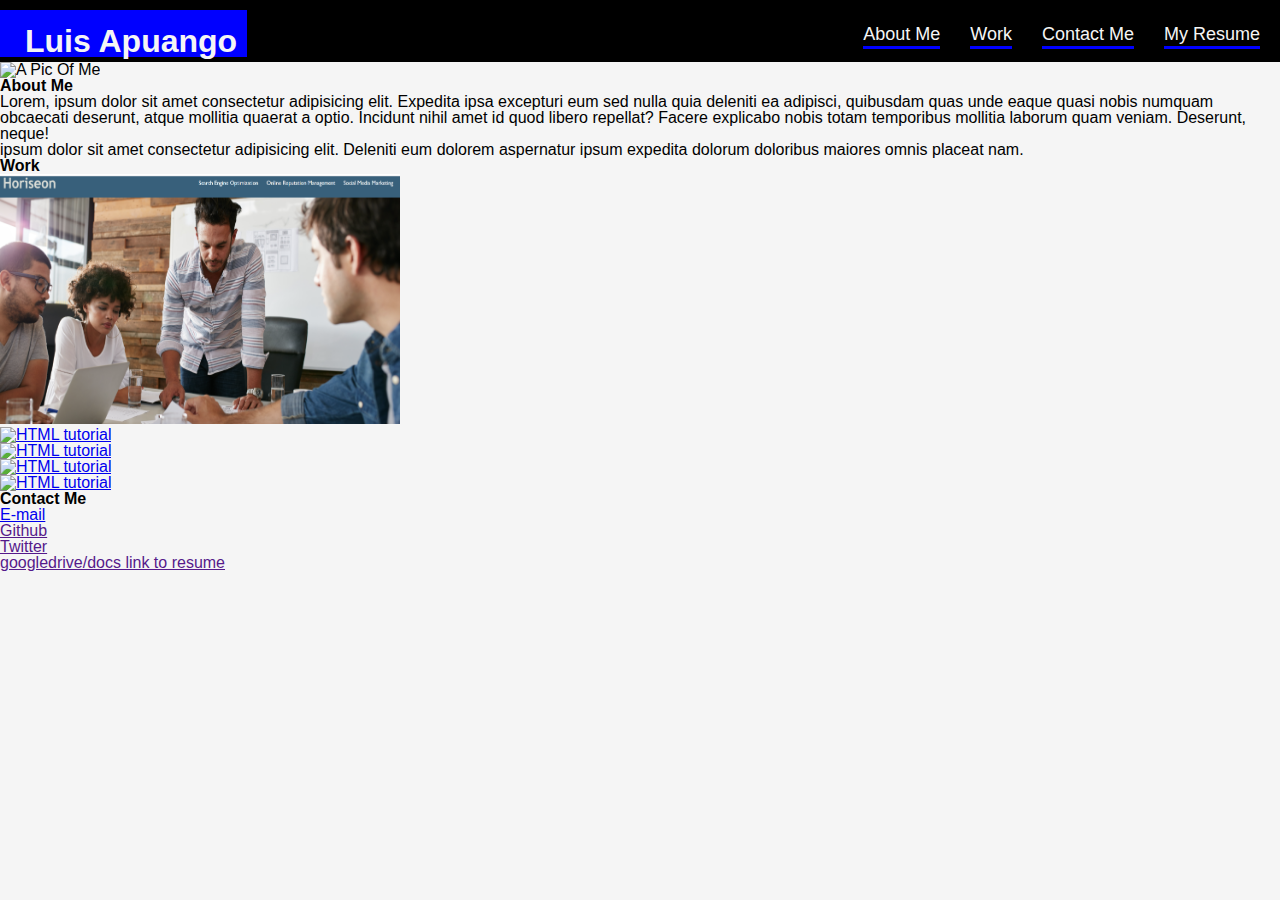
==== index.html @ 64a060e5 "first commit of html basic layout with a reset css a blank css and atest image" ====
<!DOCTYPE HTML>
<html lang="en-us">

<head>
    <meta charset="UTF-8"/>

    <link rel="stylesheet" type="text/css" href="css/reset.css">

    <link rel="stylesheet" type="text/css" href="css/style.css">

    <!-- this link creates a little icon in the tab bar. just make sure you link the right image -->
    <link rel="icon" type="image/png" href=".assets/images/favicon.png">
    <title>My Portfolio</title>
</head>

<body>
    <!-- name header and nav -->
    <header>
        <h1> Luis Apuango</h1>
        <nav>
             <ul>
                 <li>
                    <a href="#about-me">About Me </a>
                </li>
                   
                <li>
                    <a href="#Work">Work </a>
                </li>
                   
                <li>
                    <a href="#contact-me">Contact Me </a>
                </li>

                <li>
                    <a href="#resume">My Resume</a>
                </li>
            </ul>
        </nav>
    </header>
    
    <main class="main-content-wrapper">

        <!-- about me container -->
        <section id="about-me" class="page-section">

            <img class="profile-photo" src="PLACEHOLDER-FOR-PIC"  alt=" A Pic Of Me"/>

            <div class="float-left">

                <h2>About Me</h2>

            </div>
            
            <div class="about-me-text">

                <p>
                    Lorem, ipsum dolor sit amet consectetur adipisicing elit.
                    Expedita ipsa excepturi eum sed nulla quia deleniti ea 
                    adipisci, quibusdam quas unde eaque quasi nobis numquam 
                    obcaecati deserunt, atque mollitia quaerat a optio. 
                    Incidunt nihil amet id quod libero repellat? Facere 
                    explicabo nobis totam temporibus mollitia laborum quam
                    veniam. Deserunt, neque!
                </p> 

                <p> 
                    ipsum dolor sit amet consectetur adipisicing elit. 
                    Deleniti eum dolorem aspernatur ipsum expedita dolorum 
                    doloribus maiores omnis placeat nam.
                </p>
             </div>
        </section>

        <!--work container  -->
        <section id="work" class="page-section">

            <!-- <div class="float-left"> -->
                <h2>Work</h2>
            <!-- </div> -->

            <div class="flex-container">
                <!-- this is a template for a image used as a link. change values for actual work
                add class="FLex-item-work1" -->
                <a href="https://luis0624.github.io/Horiseon-Media-Relations-Experts/"><img src="./images/Horiseon-Project.png" alt="Refactor Project" style="width:400px;height:250px;">
                    <div>

                    </div>
                </a>

                <!-- this is a template for a image used as a link. change values for actual work
                add class="FLex-item-work2" -->
                <a href="default.asp"><img src="smiley.gif" alt="HTML tutorial" style="width:42px;height:42px;">
                    <div>
                            
                    </div>
                </a>

                <!-- this is a template for a image used as a link. change values for actual work
                add class="FLex-item-work3" -->
                <a href="default.asp"><img src="smiley.gif" alt="HTML tutorial" style="width:42px;height:42px;">
                    <div>
                            
                    </div>
                </a>

                <!-- this is a template for a image used as a link. change values for actual work
                add class="FLex-item-work4" -->
                <a href="default.asp"><img src="smiley.gif" alt="HTML tutorial" style="width:42px;height:42px;">
                    <div>
                            
                    </div>
                </a>

                <!-- this is a template for a image used as a link. change values for actual work
                add class="FLex-item-work5" -->
                <a href="default.asp"><img src="smiley.gif" alt="HTML tutorial" style="width:42px;height:42px;">
                    <div>
                            
                    </div>
                </a>
            </div>
        </section>
        <!-- contact me container -->
        <section id="contact-me" class="page-section">
            <h2>Contact Me</h2>
            <div class=bottom-nav>
               <ul class= social-media>
                   <!-- try adding images as a tag links
                        if possible make these to buttons -->
                   <li>
                       <a href="mailto:someone@example.com">E-mail</a>
                   </li>

                   <li>
                       <a href="">Github</a>
                   </li>

                   <li>
                       <a href="">Twitter</a>
                   </li>

                   <li id="resume">
                       <a href="">googledrive/docs link to resume</a>
                   </li>
               </ul>
            </div>
        </section>
    </main>
</body>
</html>
---- css/style.css ----
* {
    box-sizing: border-box;
    padding: 0%;
    margin: 0%;
}
/* come back and change background color later to some type of white */
body {
    background-color: whitesmoke;
}

header {
    background-color: black;
}
header h1 {
    display: inline-block;
    font-size: 32px;
    padding: 15px 10px 0px 25px;
    margin: 10px 0 5px ;
    color: whitesmoke;
    background-color: blue;
}

header nav {
    padding-top: 15px;
    margin: 10px 20px 10px 0;
    float: right;
    font-family:'Franklin Gothic Medium', 'Arial Narrow', Arial, sans-serif;
    font-size: 18px;   
}
/* header nav ul {
    list-style-type: none;
} */

header nav ul li {
    display: inline-block;
    margin-left: 25px;
    border-bottom: 3px solid blue;
    padding-bottom: 3px; 
}

header nav ul li a {
    color: whitesmoke;
    text-decoration: none;

}



@media screen and (max-width:992px) {
    .main-content-wrapper{

    }
    header {

    }
}

@media screen and (max-width:768px) {
    .main-content-wrapper{

    }
    header {
        
    }
}
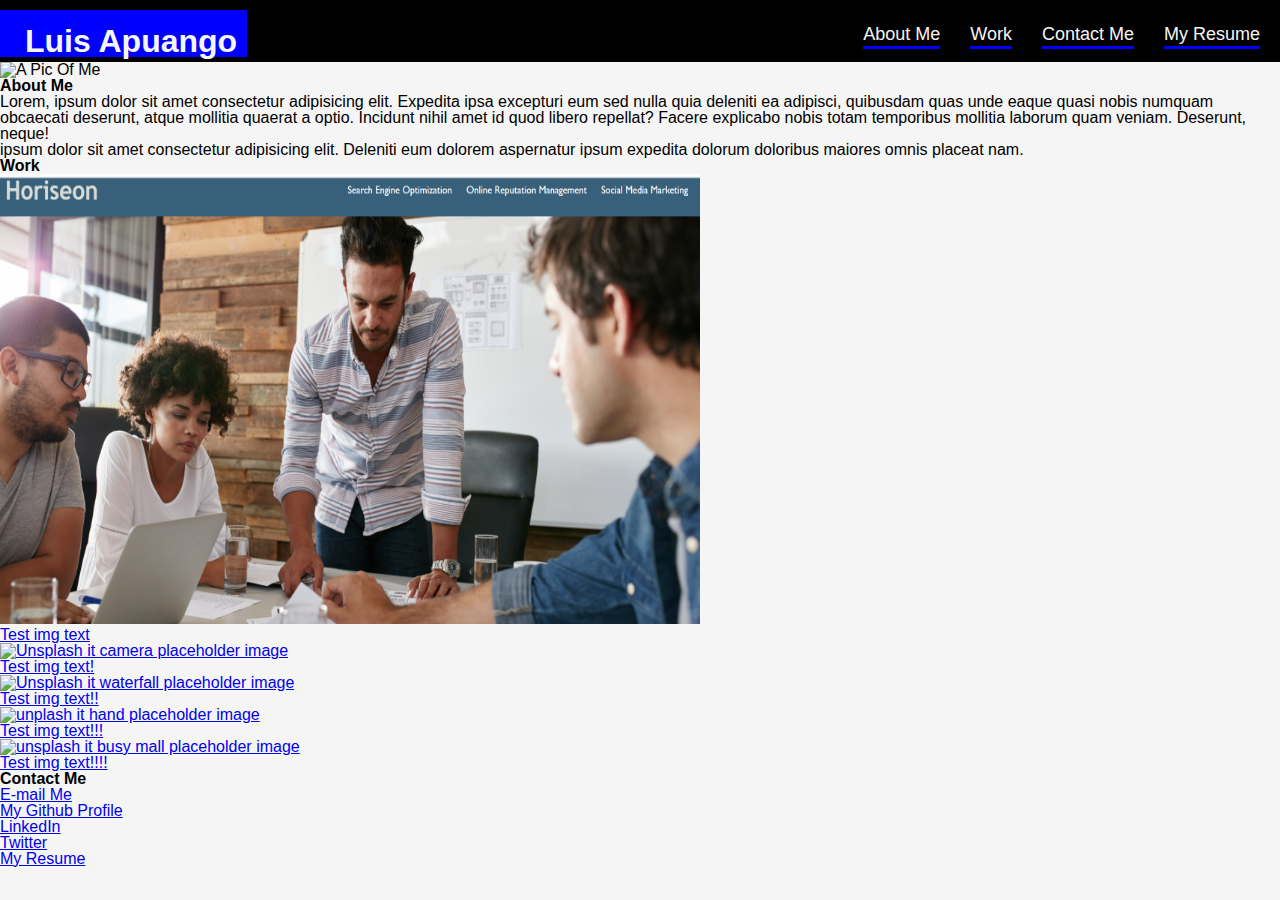
==== commit 11d2de19: "Added placeholder images and updated contact me a tags" ====
--- a/index.html
+++ b/index.html
@@ -81,70 +81,87 @@
             <div class="flex-container">
                 <!-- this is a template for a image used as a link. change values for actual work
                 add class="FLex-item-work1" -->
-                <a href="https://luis0624.github.io/Horiseon-Media-Relations-Experts/"><img src="./images/Horiseon-Project.png" alt="Refactor Project" style="width:400px;height:250px;">
+                <a href="https://luis0624.github.io/Horiseon-Media-Relations-Experts/"><img src="./images/Horiseon-Project.png" class="flex-img" alt="Refactor Project" style="width:700px;height:450px;">
                     <div>
-
+                        <p class="flex-img-txt">
+                            Test img text
+                        </p> 
                     </div>
                 </a>
 
                 <!-- this is a template for a image used as a link. change values for actual work
-                add class="FLex-item-work2" -->
-                <a href="default.asp"><img src="smiley.gif" alt="HTML tutorial" style="width:42px;height:42px;">
+                add class="FLex-item-work2"
+                the img src must include /width/hieght and image="number of image you want to use" no need to add style: width, height  -->
+                <a href="https://google.com"><img src= "https://unsplash.it/300/200?image=355" class="flex-img" alt= "Unsplash it camera placeholder image" />
                     <div>
-                            
+                        <p class="flex-img-txt">
+                            Test img text!
+                        </p>    
                     </div>
                 </a>
 
                 <!-- this is a template for a image used as a link. change values for actual work
                 add class="FLex-item-work3" -->
-                <a href="default.asp"><img src="smiley.gif" alt="HTML tutorial" style="width:42px;height:42px;">
+                <a href="https://google.com"><img src="https://unsplash.it/300/200?image=1039" class="flex-img" alt= "Unsplash it waterfall placeholder image" />
                     <div>
-                            
+                        <p class="flex-img-txt">
+                            Test img text!!
+                        </p>    
                     </div>
                 </a>
 
                 <!-- this is a template for a image used as a link. change values for actual work
                 add class="FLex-item-work4" -->
-                <a href="default.asp"><img src="smiley.gif" alt="HTML tutorial" style="width:42px;height:42px;">
+                <a href="https://google.com"><img src="https://unsplash.it/300/200?image=304" class="flex-img" alt= "unplash it hand placeholder image" />
                     <div>
-                            
+                        <p class="flex-img-txt">
+                            Test img text!!!
+                        </p> 
                     </div>
                 </a>
 
                 <!-- this is a template for a image used as a link. change values for actual work
                 add class="FLex-item-work5" -->
-                <a href="default.asp"><img src="smiley.gif" alt="HTML tutorial" style="width:42px;height:42px;">
+                <a href="https://google.com"><img src="https://unsplash.it/300/200?image=348" class="flex-img" alt= "unsplash it busy mall placeholder image" />
                     <div>
-                            
+                        <p class="flex-img-txt">
+                            Test img text!!!!
+                        </p>     
                     </div>
                 </a>
             </div>
+
         </section>
         <!-- contact me container -->
         <section id="contact-me" class="page-section">
             <h2>Contact Me</h2>
             <div class=bottom-nav>
                <ul class= social-media>
+                   
                    <!-- try adding images as a tag links
                         if possible make these to buttons -->
                    <li>
-                       <a href="mailto:someone@example.com">E-mail</a>
+                       <a href="mailto:luis.apgo12@gmail.com" target="_blank"> E-mail Me </a>
                    </li>
 
                    <li>
-                       <a href="">Github</a>
+                       <a href="https://github.com/Luis0624" target="_blank"> My Github Profile </a>
                    </li>
 
                    <li>
-                       <a href="">Twitter</a>
+                       <a href="https://linkedin.com" target="_blank">LinkedIn</a>
                    </li>
 
+                   <li>
+                    <a href="https://twitter.com" target="_blank">Twitter</a>
+                </li>
+
                    <li id="resume">
-                       <a href="">googledrive/docs link to resume</a>
+                       <a href="https://docs.google.com/document/d/1n50_SiANbrDs_95j53NdrvxuQqXOVmtZy81bhIJ9NQM/edit?usp=sharing" target="_blank"> My Resume</a>
                    </li>
                </ul>
             </div>
         </section>
     </main>
 </body>
-</html>
+</html>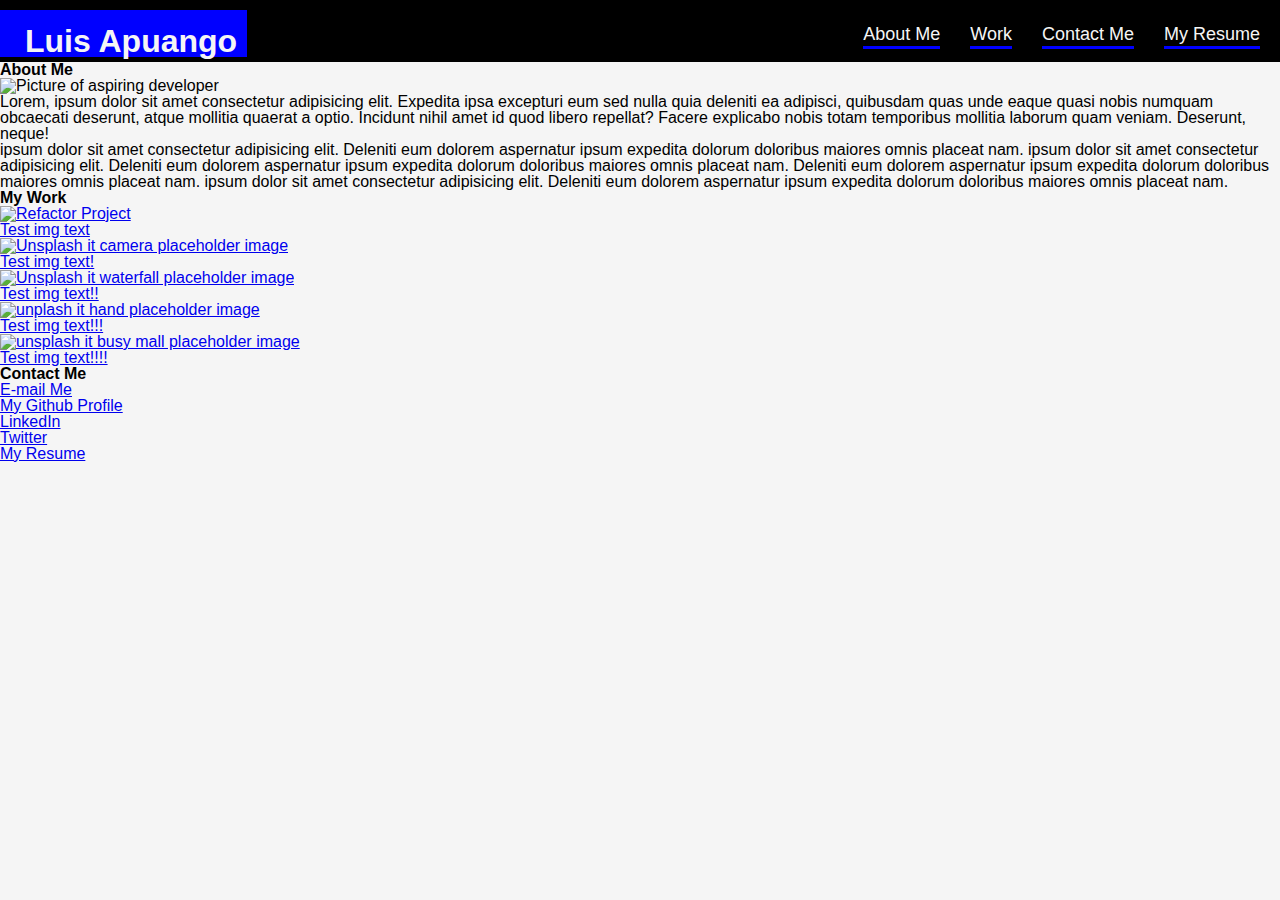
==== commit 6b71c0bc: "Added images to assets folder. Attempting to resolve github pages rendering issue" ====
--- a/index.html
+++ b/index.html
@@ -3,28 +3,27 @@
 
 <head>
     <meta charset="UTF-8"/>
+    <meta name="viewport" content="width=device-width, initial-scale=1">
 
     <link rel="stylesheet" type="text/css" href="css/reset.css">
 
     <link rel="stylesheet" type="text/css" href="css/style.css">
 
-    <!-- this link creates a little icon in the tab bar. just make sure you link the right image -->
-    <link rel="icon" type="image/png" href=".assets/images/favicon.png">
     <title>My Portfolio</title>
 </head>
 
-<body>
+<body class= flex-container>
     <!-- name header and nav -->
-    <header>
+    <header class="header-footer-container">
         <h1> Luis Apuango</h1>
         <nav>
-             <ul>
-                 <li>
+             <ul class="ul-container">
+                <li>
                     <a href="#about-me">About Me </a>
                 </li>
                    
                 <li>
-                    <a href="#Work">Work </a>
+                    <a href="#work">Work </a>
                 </li>
                    
                 <li>
@@ -40,45 +39,50 @@
     
     <main class="main-content-wrapper">
 
-        <!-- about me container -->
+        <!-- about me container class="profile-photo"-->
         <section id="about-me" class="page-section">
+           
+            <div>
+                <h2>About Me</h2>
+            </div>
 
-            <img class="profile-photo" src="PLACEHOLDER-FOR-PIC"  alt=" A Pic Of Me"/>
+           <figure class="profile-img-txt">
+                <img class="profile-pic" src="./images/profilepic2021.jpg" alt=" Picture of aspiring developer"  style= "width:175px; height:150px"/>
+                <div>
 
-            <div class="float-left">
+                    <p>
+                        Lorem, ipsum dolor sit amet consectetur adipisicing elit.
+                        Expedita ipsa excepturi eum sed nulla quia deleniti ea 
+                        adipisci, quibusdam quas unde eaque quasi nobis numquam 
+                        obcaecati deserunt, atque mollitia quaerat a optio. 
+                        Incidunt nihil amet id quod libero repellat? Facere 
+                        explicabo nobis totam temporibus mollitia laborum quam
+                        veniam. Deserunt, neque!
+                    </p> 
 
-                <h2>About Me</h2>
-
-            </div>
-            
-            <div class="about-me-text">
-
-                <p>
-                    Lorem, ipsum dolor sit amet consectetur adipisicing elit.
-                    Expedita ipsa excepturi eum sed nulla quia deleniti ea 
-                    adipisci, quibusdam quas unde eaque quasi nobis numquam 
-                    obcaecati deserunt, atque mollitia quaerat a optio. 
-                    Incidunt nihil amet id quod libero repellat? Facere 
-                    explicabo nobis totam temporibus mollitia laborum quam
-                    veniam. Deserunt, neque!
-                </p> 
-
-                <p> 
-                    ipsum dolor sit amet consectetur adipisicing elit. 
-                    Deleniti eum dolorem aspernatur ipsum expedita dolorum 
-                    doloribus maiores omnis placeat nam.
-                </p>
-             </div>
+                    <p> 
+                        ipsum dolor sit amet consectetur adipisicing elit. 
+                        Deleniti eum dolorem aspernatur ipsum expedita dolorum 
+                        doloribus maiores omnis placeat nam. ipsum dolor sit amet 
+                        consectetur adipisicing elit. Deleniti eum dolorem aspernatur
+                        ipsum expedita dolorum doloribus maiores omnis placeat nam. 
+                        Deleniti eum dolorem aspernatur ipsum expedita dolorum 
+                        doloribus maiores omnis placeat nam. ipsum dolor sit amet 
+                        consectetur adipisicing elit. Deleniti eum dolorem aspernatur
+                        ipsum expedita dolorum doloribus maiores omnis placeat nam.
+                    </p>
+                </div>
+            </figure>
         </section>
 
         <!--work container  -->
         <section id="work" class="page-section">
 
-            <!-- <div class="float-left"> -->
-                <h2>Work</h2>
-            <!-- </div> -->
+            <div>
+                <h2>My Work</h2>
+            </div>
 
-            <div class="flex-container">
+            <div class="work-container">
                 <!-- this is a template for a image used as a link. change values for actual work
                 add class="FLex-item-work1" -->
                 <a href="https://luis0624.github.io/Horiseon-Media-Relations-Experts/"><img src="./images/Horiseon-Project.png" class="flex-img" alt="Refactor Project" style="width:700px;height:450px;">
@@ -88,55 +92,53 @@
                         </p> 
                     </div>
                 </a>
+            </div>    
+            <section>
+                <div class="sub-work-cantainer">
+                    
+                    <a href="https://google.com"><img src= "https://unsplash.it/300/200?image=355" class="sub-flex-img" alt= "Unsplash it camera placeholder image" />
+                        <div>
+                            <p class="flex-img-txt">
+                                Test img text!
+                            </p>    
+                        </div>
+                    </a>
 
-                <!-- this is a template for a image used as a link. change values for actual work
-                add class="FLex-item-work2"
-                the img src must include /width/hieght and image="number of image you want to use" no need to add style: width, height  -->
-                <a href="https://google.com"><img src= "https://unsplash.it/300/200?image=355" class="flex-img" alt= "Unsplash it camera placeholder image" />
-                    <div>
-                        <p class="flex-img-txt">
-                            Test img text!
-                        </p>    
-                    </div>
-                </a>
+                    <a href="https://google.com"><img src="https://unsplash.it/300/200?image=1039" class="sub-flex-img" alt= "Unsplash it waterfall placeholder image" />
+                        <div>
+                            <p class="flex-img-txt">
+                                    Test img text!!
+                            </p>    
+                        </div>
+                    </a>
 
-                <!-- this is a template for a image used as a link. change values for actual work
-                add class="FLex-item-work3" -->
-                <a href="https://google.com"><img src="https://unsplash.it/300/200?image=1039" class="flex-img" alt= "Unsplash it waterfall placeholder image" />
-                    <div>
-                        <p class="flex-img-txt">
-                            Test img text!!
-                        </p>    
-                    </div>
-                </a>
+                    <a href="https://google.com"><img src="https://unsplash.it/300/200?image=304" class="sub-flex-img2" alt= "unplash it hand placeholder image" />
+                        <div>
+                            <p class="flex-img-txt">
+                                Test img text!!!
+                            </p> 
+                        </div>                      
+                    </a>
 
-                <!-- this is a template for a image used as a link. change values for actual work
-                add class="FLex-item-work4" -->
-                <a href="https://google.com"><img src="https://unsplash.it/300/200?image=304" class="flex-img" alt= "unplash it hand placeholder image" />
-                    <div>
-                        <p class="flex-img-txt">
-                            Test img text!!!
-                        </p> 
-                    </div>
-                </a>
-
-                <!-- this is a template for a image used as a link. change values for actual work
-                add class="FLex-item-work5" -->
-                <a href="https://google.com"><img src="https://unsplash.it/300/200?image=348" class="flex-img" alt= "unsplash it busy mall placeholder image" />
-                    <div>
-                        <p class="flex-img-txt">
-                            Test img text!!!!
-                        </p>     
-                    </div>
-                </a>
-            </div>
-
+                    <a href="https://google.com"><img src="https://unsplash.it/300/200?image=348" class="sub-flex-img2" alt= "unsplash it busy mall placeholder image" />
+                        <div>
+                            <p class="flex-img-txt">
+                                Test img text!!!!
+                            </p>     
+                        </div>
+                    </a>
+                </div>    
+            </section>     
         </section>
         <!-- contact me container -->
         <section id="contact-me" class="page-section">
-            <h2>Contact Me</h2>
-            <div class=bottom-nav>
-               <ul class= social-media>
+
+            <div>
+                <h2>Contact Me</h2>
+            </div>
+
+            <div class=header-footer-container>
+               <ul class= ul-container>
                    
                    <!-- try adding images as a tag links
                         if possible make these to buttons -->
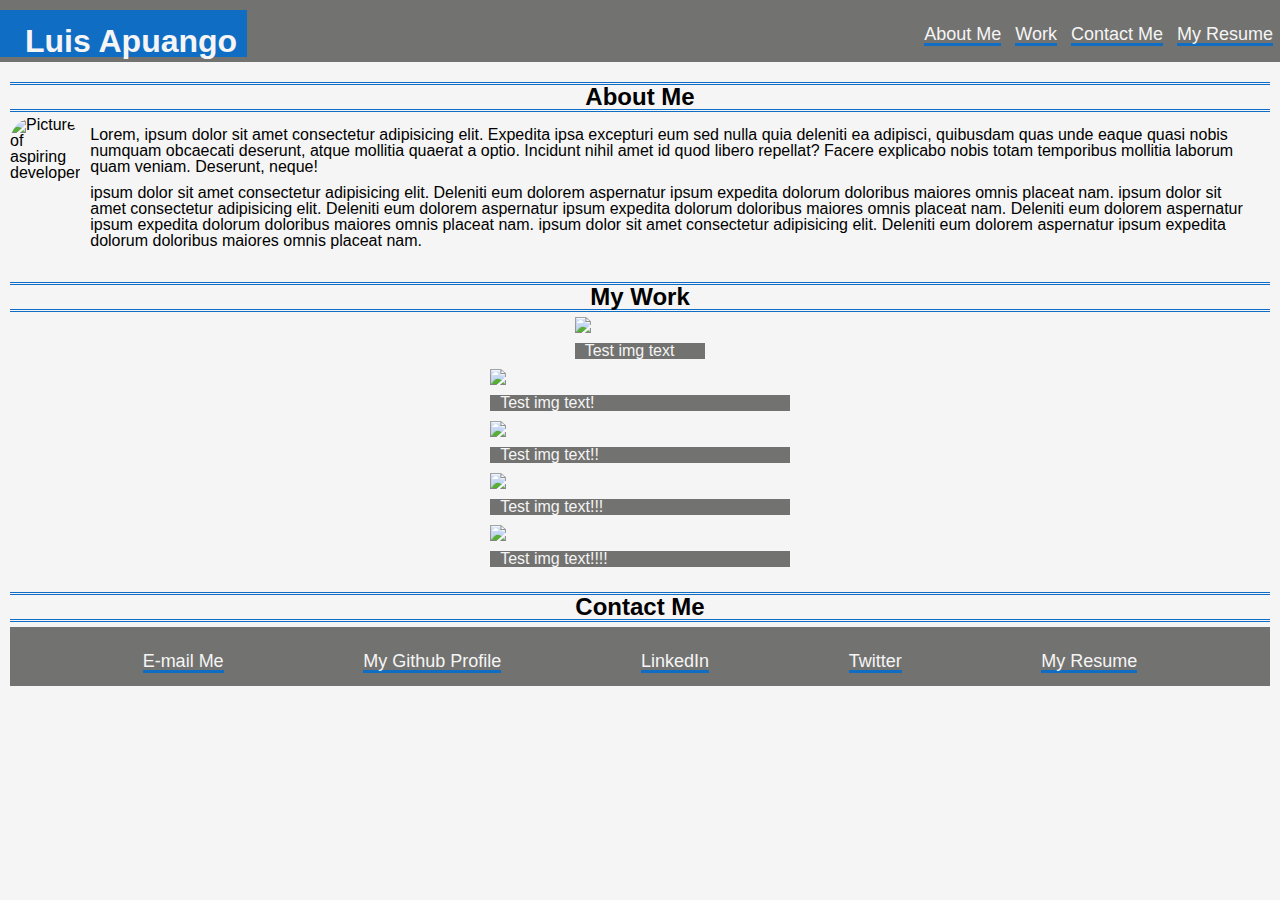
==== commit 717ae3b5: "edited the readMe file, also another attempt to resolve html rendering witihout css styles issue" ====
--- a/index.html
+++ b/index.html
@@ -5,9 +5,9 @@
     <meta charset="UTF-8"/>
     <meta name="viewport" content="width=device-width, initial-scale=1">
 
-    <link rel="stylesheet" type="text/css" href="css/reset.css">
+    <link rel="stylesheet" type="text/css" href="/assets/css/reset.css">
 
-    <link rel="stylesheet" type="text/css" href="css/style.css">
+    <link rel="stylesheet" type="text/css" href="/assets/css/style.css">
 
     <title>My Portfolio</title>
 </head>
--- a/assets/css/style.css
+++ b/assets/css/style.css
@@ -0,0 +1,137 @@
+* {
+    box-sizing: border-box;
+    padding: 0%;
+    margin: 0%;
+}
+/* come back and change background color later to some type of white */
+body {
+    background-color: whitesmoke;
+}
+
+.header-footer-container {
+    background-color: rgb(114, 114, 112) ;
+    margin-bottom: 10px;
+    display: flex;
+    flex-wrap: nowrap;
+    justify-content: space-between;
+}
+header h1 {
+    font-size: 32px;
+    padding: 15px 10px 0px 25px;
+    margin: 10px 0 5px ;
+    color: whitesmoke;
+    background-color: rgb(16, 109, 196);
+}
+
+.ul-container {
+    display: flex;
+    justify-content: space-evenly;
+    padding-top: 15px;
+    margin: 10px 0;
+    width:100%;
+    font-family:'Franklin Gothic Medium', 'Arial Narrow', Arial, sans-serif;
+    font-size: 18px;
+}
+
+li {
+    border-bottom: 3px solid rgb(16, 109, 196);
+    margin: 0 7px 3px;
+}
+
+a {
+    color: whitesmoke;
+    text-decoration: none;
+}
+
+p{
+    margin: 10px 0;
+    padding: 0 10px;
+}
+
+h2 {
+   text-align: center;
+   font-size: 1.5em;
+   margin: 5px 0;
+   border-bottom: 3px double rgb(16, 109, 196) ;
+   border-top: 3px double rgb(16, 109, 196) ;
+}
+
+.main-content-wrapper {
+    margin: 10px;
+    display: flex;
+    flex-direction: column;
+}
+ .profile-pic{
+     border-radius: 25px ;
+ }
+.profile-img-txt {
+    display: flex;
+}
+
+.work-container {
+    display: flex;
+    flex-flow: column wrap;
+    align-content: center;
+}
+
+.sub-work-cantainer{
+    display: flex;
+    flex-flow: column wrap;
+    align-content: center;
+}
+
+.flex-img .sub-flex-img {
+    margin: 5px;
+    border: 2px solid black; 
+    width:fit-content; 
+}
+
+.sub-flex-img2 {
+    order: 2;
+}
+
+.flex-img-txt {
+    background-color: rgb(114, 114, 112);
+}
+
+
+.page-section {
+    margin: 5px 0;
+}
+
+@media screen and (max-width:768px) {
+    .flex-container {
+        display: flex;
+        flex-flow: column wrap;
+    }
+}
+
+@media screen and (max-width:420px){
+    .flex-container {
+        display: flex;
+        flex-flow: column wrap;
+    }
+
+    .header-footer-container {
+        display: flex;
+        flex-flow: column wrap;
+        align-content: center;
+    }
+
+    .ul-container {
+        display: flex;
+        flex-flow: column wrap;
+        align-content: center;
+    }
+    
+    .profile-img-txt {
+        display: flex;
+        flex-flow: column wrap;
+        align-content: center;
+    }
+
+    .profile-pic {
+        align-self: center;
+    }
+
+}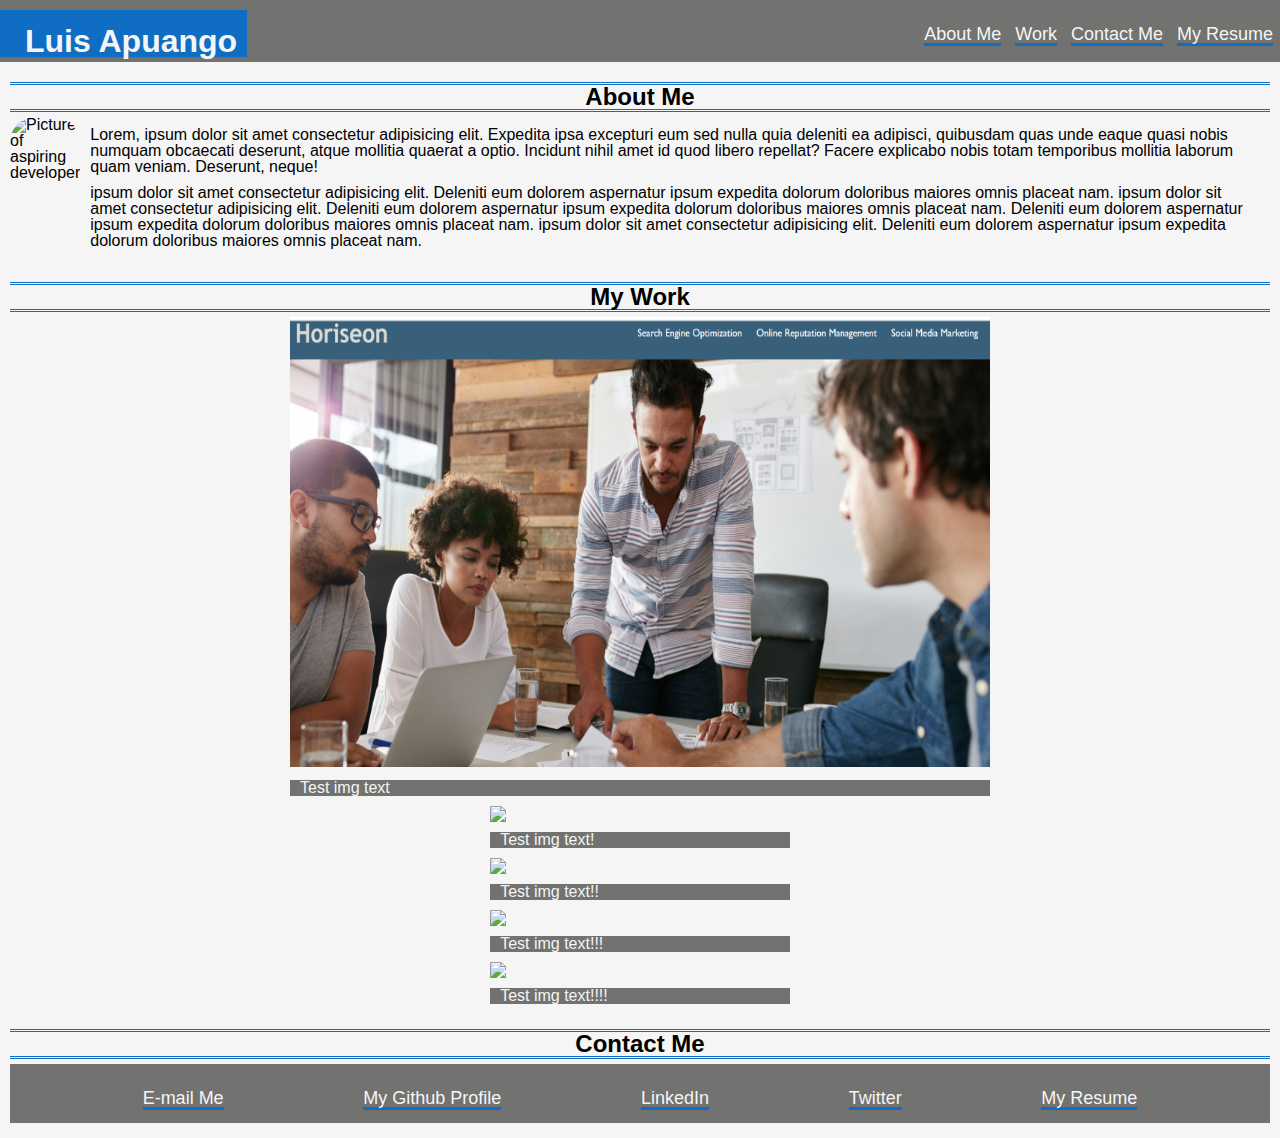
==== commit 0aae8eaf: "corrected css and image linking" ====
--- a/index.html
+++ b/index.html
@@ -1,13 +1,13 @@
 <!DOCTYPE HTML>
 <html lang="en-us">
-
 <head>
     <meta charset="UTF-8"/>
-    <meta name="viewport" content="width=device-width, initial-scale=1">
+    <meta http-equiv="X-UA-Compatible" content="IE=edge">
+    <meta name="viewport" content="width=device-width, initial-scale=1.0">
 
-    <link rel="stylesheet" type="text/css" href="/assets/css/reset.css">
+    <link rel="stylesheet"  href="./assets/css/reset.css">
 
-    <link rel="stylesheet" type="text/css" href="/assets/css/style.css">
+    <link rel="stylesheet"  href="./assets/css/style.css">
 
     <title>My Portfolio</title>
 </head>
@@ -47,7 +47,7 @@
             </div>
 
            <figure class="profile-img-txt">
-                <img class="profile-pic" src="./images/profilepic2021.jpg" alt=" Picture of aspiring developer"  style= "width:175px; height:150px"/>
+                <img class="profile-pic" src="./assets/images/profilepic2021.jpg" alt=" Picture of aspiring developer"  style= "width:175px; height:150px"/>
                 <div>
 
                     <p>
@@ -85,7 +85,7 @@
             <div class="work-container">
                 <!-- this is a template for a image used as a link. change values for actual work
                 add class="FLex-item-work1" -->
-                <a href="https://luis0624.github.io/Horiseon-Media-Relations-Experts/"><img src="./images/Horiseon-Project.png" class="flex-img" alt="Refactor Project" style="width:700px;height:450px;">
+                <a href="https://luis0624.github.io/Horiseon-Media-Relations-Experts/"><img src="./assets/images/Horiseon-Project.png" class="flex-img" alt="Refactor Project" style="width:700px;height:450px;">
                     <div>
                         <p class="flex-img-txt">
                             Test img text
